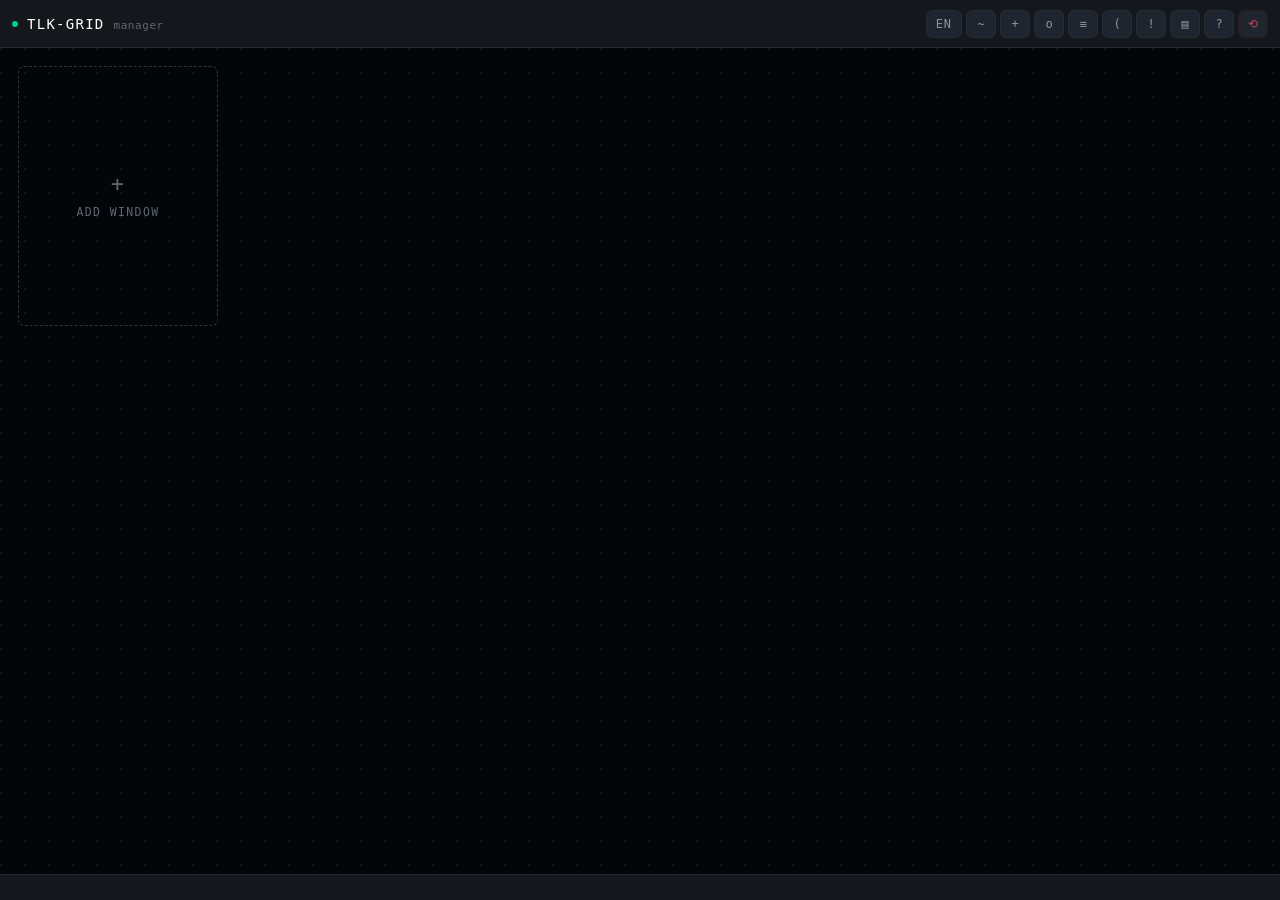
==== ui/index.html @ 3c83597d "Faz 0-1: kabuk, hedef keşfi, monitörler, yerleşim ve konumlandırma Rust + Tauri 2 üzerinde tek dosya" ====
<!doctype html>
<html lang="en">
<head>
<meta charset="utf-8">
<meta name="viewport" content="width=device-width, initial-scale=1">
<title>tlk-grid</title>
<link rel="stylesheet" href="css/tokens.css">
<link rel="stylesheet" href="css/app.css">
</head>
<body>

<header class="topbar">
  <div class="brand">
    <span class="dot"></span>TLK-GRID
    <small data-i18n="app.subtitle">manager</small>
  </div>
  <nav class="tools">
    <button class="tool" data-tool="lang" data-i18n-title="tool.lang" title="Interface language">EN</button>
    <button class="tool" data-tool="zoom-scroll" data-stage="bind" data-i18n-title="tool.zoomScroll" title="Wheel adjusts the zoom factor">~</button>
    <button class="tool" data-tool="crosshair" data-stage="overlay" data-i18n-title="tool.crosshair" title="Crosshair">+</button>
    <button class="tool" data-tool="scope" data-stage="overlay" data-i18n-title="tool.scope" title="Scope lens">o</button>
    <button class="tool" data-tool="layers" data-stage="overlay" data-i18n-title="tool.layers" title="Layers">≡</button>
    <button class="tool" data-tool="curvefx" data-stage="fx" data-i18n-title="tool.curvefx" title="CurveFX">(</button>
    <button class="tool" data-tool="master" data-stage="bind" data-i18n-title="tool.master" title="Master control">!</button>
    <button class="tool" data-tool="presets" data-stage="profile" data-i18n-title="tool.presets" title="Preset library">▤</button>
    <button class="tool" data-tool="help" data-stage="docs" data-i18n-title="tool.help" title="Guide">?</button>
    <button class="tool" data-tool="panic" data-i18n-title="tool.panic" title="Restore every window (F8)">⟲</button>
  </nav>
</header>

<main class="canvas">
  <button class="add-card" type="button">
    <span class="plus">+</span>
    <span data-i18n="add.window">ADD WINDOW</span>
  </button>
</main>

<footer class="statusbar" data-tone="info" role="status" aria-live="polite"></footer>

<template id="card-template">
  <article class="card">
    <header class="card-head">
      <span class="badge card-index">WINDOW #1</span>
      <h2 data-i18n="card.title">Window setup</h2>
      <span class="badge mode card-mode">WINDOW</span>
      <button class="icon-btn card-close" type="button" data-i18n-aria="card.close" aria-label="Release this window">×</button>
    </header>

    <div class="card-body">

      <section class="section">
        <h3 data-i18n="target.title">Target window</h3>
        <p class="hint" data-i18n="target.hint"></p>
        <div class="row">
          <select class="target-select grow"></select>
          <button class="btn target-refresh" type="button" data-i18n-title="target.refresh" title="Refresh the list">⟳</button>
        </div>
      </section>

      <section class="section">
        <h3 data-i18n="monitor.title">Monitor native resolution</h3>
        <p class="hint" data-i18n="monitor.hint"></p>
        <div class="row">
          <select class="monitor-select grow"></select>
        </div>
        <div class="row">
          <input class="monitor-w" type="text" readonly>
          <span style="color:var(--faint)">×</span>
          <input class="monitor-h" type="text" readonly>
        </div>
      </section>

      <section class="section">
        <h3 data-i18n="layout.title">Window position &amp; size</h3>
        <p class="hint" data-i18n="layout.hint"></p>

        <div class="chips">
          <button class="chip" type="button" data-anchor="center" data-i18n="layout.center">Center</button>
          <button class="chip" type="button" data-anchor="left" data-i18n="layout.left">Left</button>
          <button class="chip" type="button" data-anchor="right" data-i18n="layout.right">Right</button>
          <button class="chip" type="button" data-anchor="top" data-i18n="layout.top">Top</button>
          <button class="chip" type="button" data-anchor="bottom" data-i18n="layout.bottom">Bottom</button>
          <button class="chip" type="button" data-divisions="4" aria-pressed="false">×4</button>
          <button class="chip" type="button" data-divisions="6" aria-pressed="false">×6</button>
          <button class="chip" type="button" data-divisions="8" aria-pressed="false">×8</button>
          <button class="chip" type="button" data-divisions="10" aria-pressed="false">×10</button>
        </div>

        <div class="preview"></div>

        <div class="row geom" style="margin-top:10px">
          <label class="field"><span>X</span><input class="geom-x" type="number"></label>
          <label class="field"><span>Y</span><input class="geom-y" type="number"></label>
          <label class="field"><span>W</span><input class="geom-w" type="number"></label>
          <label class="field"><span>H</span><input class="geom-h" type="number"></label>
        </div>

        <label class="check">
          <input class="borderless" type="checkbox">
          <span data-i18n="layout.borderless">Borderless</span>
        </label>

        <span class="result" hidden></span>
      </section>

    </div>

    <button class="apply" type="button" data-i18n="apply" disabled>APPLY</button>
  </article>
</template>

<script type="module" src="js/main.js"></script>
</body>
</html>
---- ui/css/tokens.css ----
:root {
  --bg: #040509;
  --bar: #14171c;
  --card: #171c22;
  --card-head: #202529;
  --input: #000005;
  --chip: #1e252f;
  --chip-hover: #273040;
  --line: #262c34;
  --line-soft: #1b2027;

  --text: #cfd6dd;
  --dim: #8b949e;
  --faint: #5d6773;

  --accent: #00cb91;
  --accent-soft: #0e3d37;
  --accent-text: #7fe6c4;
  --danger: #c8455f;
  --danger-soft: #2e1720;

  --ui: "Segoe UI Variable Text", "Segoe UI", system-ui, sans-serif;
  --mono: "Cascadia Mono", "Consolas", ui-monospace, monospace;

  --r: 6px;
  --bar-h: 48px;
  --status-h: 26px;
  --card-w: 486px;
}

* { box-sizing: border-box; }

html, body {
  height: 100%;
  margin: 0;
  background: var(--bg);
  color: var(--text);
  font-family: var(--ui);
  font-size: 13px;
  overflow: hidden;
  user-select: none;
  -webkit-font-smoothing: antialiased;
}

:focus-visible {
  outline: 1px solid var(--accent);
  outline-offset: 1px;
}

::-webkit-scrollbar { width: 10px; height: 10px; }
::-webkit-scrollbar-track { background: transparent; }
::-webkit-scrollbar-thumb { background: #2a323c; border-radius: 5px; border: 2px solid var(--bg); }
::-webkit-scrollbar-thumb:hover { background: #39434f; }
---- ui/css/app.css ----
body {
  display: grid;
  grid-template-rows: var(--bar-h) 1fr var(--status-h);
}

/* ---------- top bar ---------- */

.topbar {
  display: flex;
  align-items: center;
  gap: 12px;
  padding: 0 12px;
  background: var(--bar);
  border-bottom: 1px solid var(--line);
}

.brand {
  display: flex;
  align-items: baseline;
  gap: 9px;
  font-family: var(--mono);
  letter-spacing: 0.09em;
  font-size: 14px;
  color: #fff;
}

.brand .dot {
  width: 6px;
  height: 6px;
  border-radius: 50%;
  background: var(--accent);
  align-self: center;
}

.brand small {
  font-size: 11px;
  letter-spacing: 0.05em;
  color: var(--faint);
  text-transform: lowercase;
}

.tools {
  margin-left: auto;
  display: flex;
  gap: 4px;
}

.tool {
  width: 30px;
  height: 28px;
  display: grid;
  place-items: center;
  background: var(--chip);
  border: 1px solid var(--line);
  border-radius: var(--r);
  color: var(--dim);
  font-family: var(--mono);
  font-size: 12px;
  cursor: pointer;
}

.tool:hover { background: var(--chip-hover); color: var(--text); }
.tool[aria-pressed="true"] { color: var(--accent); border-color: var(--accent-soft); background: var(--accent-soft); }
.tool[data-tool="lang"] { width: auto; padding: 0 9px; letter-spacing: 0.08em; }
.tool[data-tool="panic"] { color: var(--danger); border-color: var(--danger-soft); }

/* ---------- canvas ---------- */

.canvas {
  overflow: auto;
  padding: 18px;
  display: flex;
  align-items: flex-start;
  gap: 16px;
  background-color: var(--bg);
  background-image: radial-gradient(circle at 1px 1px, #10151b 1px, transparent 0);
  background-size: 24px 24px;
}

.card {
  flex: 0 0 var(--card-w);
  max-width: 100%;
  max-height: 100%;
  display: flex;
  flex-direction: column;
  background: var(--card);
  border: 1px solid var(--line);
  border-radius: var(--r);
  overflow: hidden;
}

.card-head {
  display: flex;
  align-items: center;
  gap: 10px;
  padding: 9px 11px;
  background: var(--card-head);
  border-bottom: 1px solid var(--line);
}

.card-head h2 {
  flex: 1;
  margin: 0;
  text-align: center;
  font-size: 13.5px;
  font-weight: 600;
  color: #fff;
}

.badge {
  font-family: var(--mono);
  font-size: 10.5px;
  letter-spacing: 0.1em;
  padding: 3px 7px;
  border: 1px solid var(--line);
  border-radius: 4px;
  background: var(--chip);
  color: var(--text);
}

.badge.mode { cursor: pointer; color: var(--accent-text); border-color: var(--accent-soft); }

.icon-btn {
  width: 24px;
  height: 22px;
  display: grid;
  place-items: center;
  background: transparent;
  border: 1px solid transparent;
  border-radius: 4px;
  color: var(--faint);
  cursor: pointer;
  font-family: var(--mono);
}

.icon-btn:hover { color: var(--danger); border-color: var(--danger-soft); }

.card-body { overflow-y: auto; padding: 0 0 4px; }

/* ---------- sections ---------- */

.section { padding: 13px 14px; border-bottom: 1px solid var(--line-soft); }
.section:last-child { border-bottom: 0; }

.section > h3 {
  margin: 0 0 6px;
  font-family: var(--mono);
  font-size: 10.5px;
  font-weight: 600;
  letter-spacing: 0.14em;
  text-transform: uppercase;
  color: var(--faint);
}

.hint {
  margin: 0 0 10px;
  font-size: 11.5px;
  line-height: 1.5;
  color: var(--dim);
}

.row { display: flex; gap: 7px; align-items: center; }
.row + .row { margin-top: 8px; }
.grow { flex: 1; min-width: 0; }

select,
input[type="text"],
input[type="number"] {
  width: 100%;
  height: 30px;
  padding: 0 9px;
  background: var(--input);
  border: 1px solid var(--line);
  border-radius: var(--r);
  color: var(--text);
  font-family: var(--mono);
  font-size: 12.5px;
  font-variant-numeric: tabular-nums;
}

select { cursor: pointer; }
input:focus, select:focus { border-color: var(--accent-soft); }

.field { display: flex; flex-direction: column; gap: 4px; flex: 1; min-width: 0; }
.field > span {
  font-family: var(--mono);
  font-size: 10px;
  letter-spacing: 0.12em;
  text-transform: uppercase;
  color: var(--faint);
  text-align: center;
}

.btn {
  height: 30px;
  padding: 0 11px;
  background: var(--chip);
  border: 1px solid var(--line);
  border-radius: var(--r);
  color: var(--text);
  font-family: var(--ui);
  font-size: 12px;
  white-space: nowrap;
  cursor: pointer;
}

.btn:hover { background: var(--chip-hover); }
.btn[aria-pressed="true"] { border-color: var(--accent); color: var(--accent); }

.chips {
  display: flex;
  gap: 6px;
  overflow-x: auto;
  padding-bottom: 6px;
  scrollbar-width: thin;
}

.chip {
  height: 26px;
  padding: 0 10px;
  flex: 0 0 auto;
  background: var(--chip);
  border: 1px solid var(--line);
  border-radius: var(--r);
  color: var(--text);
  font-family: var(--mono);
  font-size: 11.5px;
  cursor: pointer;
}

.chip:hover { background: var(--chip-hover); }
.chip[aria-pressed="true"] { border-color: var(--danger); color: #f0b7c3; background: #2a1a20; }

/* ---------- preview ---------- */

.preview {
  position: relative;
  width: 100%;
  aspect-ratio: 16 / 9;
  max-width: 100%;
  margin-top: 10px;
  background: #0b0f14;
  border: 1px solid var(--line);
  border-radius: var(--r);
  overflow: hidden;
  cursor: crosshair;
}

.preview .cell {
  position: absolute;
  border: 1px solid #2b333d;
  border-radius: 3px;
  display: grid;
  align-content: center;
  justify-items: center;
  gap: 2px;
  font-family: var(--mono);
  color: var(--faint);
  pointer-events: none;
}

.preview .cell.hot { border-color: var(--danger); background: rgba(200, 69, 95, 0.09); color: #e79fae; }
.preview .cell b { font-size: 13px; font-weight: 600; color: var(--dim); }
.preview .cell span { font-size: 9px; }

.preview .box {
  position: absolute;
  border: 1px solid rgba(0, 203, 145, 0.7);
  background: rgba(0, 203, 145, 0.08);
  border-radius: 3px;
  cursor: move;
}

.preview .center-dot {
  position: absolute;
  width: 6px;
  height: 6px;
  margin: -3px 0 0 -3px;
  border-radius: 50%;
  background: var(--accent);
  pointer-events: none;
}

/* ---------- checkboxes ---------- */

.check {
  display: flex;
  align-items: center;
  gap: 8px;
  margin-top: 9px;
  font-size: 12px;
  color: var(--dim);
  cursor: pointer;
}

.check input {
  width: 14px;
  height: 14px;
  accent-color: var(--accent);
  cursor: pointer;
}

/* ---------- result + apply ---------- */

.result {
  display: inline-block;
  margin-top: 10px;
  padding: 4px 9px;
  background: var(--input);
  border: 1px solid var(--line);
  border-radius: var(--r);
  font-family: var(--mono);
  font-size: 11.5px;
  color: var(--accent-text);
  font-variant-numeric: tabular-nums;
}

.apply {
  position: sticky;
  bottom: 0;
  width: 100%;
  height: 38px;
  border: 0;
  border-top: 1px solid var(--line);
  background: var(--accent);
  color: #032019;
  font-family: var(--mono);
  font-size: 12.5px;
  letter-spacing: 0.14em;
  font-weight: 600;
  cursor: pointer;
}

.apply:hover { background: #16dea3; }
.apply:disabled { background: #2b3138; color: var(--faint); cursor: default; }

/* ---------- add card ---------- */

.add-card {
  flex: 0 0 200px;
  align-self: stretch;
  min-height: 190px;
  max-height: 260px;
  display: grid;
  place-content: center;
  gap: 10px;
  justify-items: center;
  background: transparent;
  border: 1px dashed #2b333d;
  border-radius: var(--r);
  color: var(--faint);
  font-family: var(--mono);
  font-size: 11.5px;
  letter-spacing: 0.12em;
  cursor: pointer;
}

.add-card:hover { border-color: var(--accent-soft); color: var(--accent-text); }
.add-card .plus { font-size: 22px; line-height: 1; }

/* ---------- status ---------- */

.statusbar {
  display: flex;
  align-items: center;
  padding: 0 12px;
  background: var(--bar);
  border-top: 1px solid var(--line);
  font-family: var(--mono);
  font-size: 11.5px;
  color: var(--accent-text);
}

.statusbar[data-tone="warn"] { color: #f0b7c3; }

@media (max-width: 620px) {
  .canvas { flex-direction: column; align-items: stretch; }
  .card, .add-card { flex: 0 0 auto; width: 100%; }
}
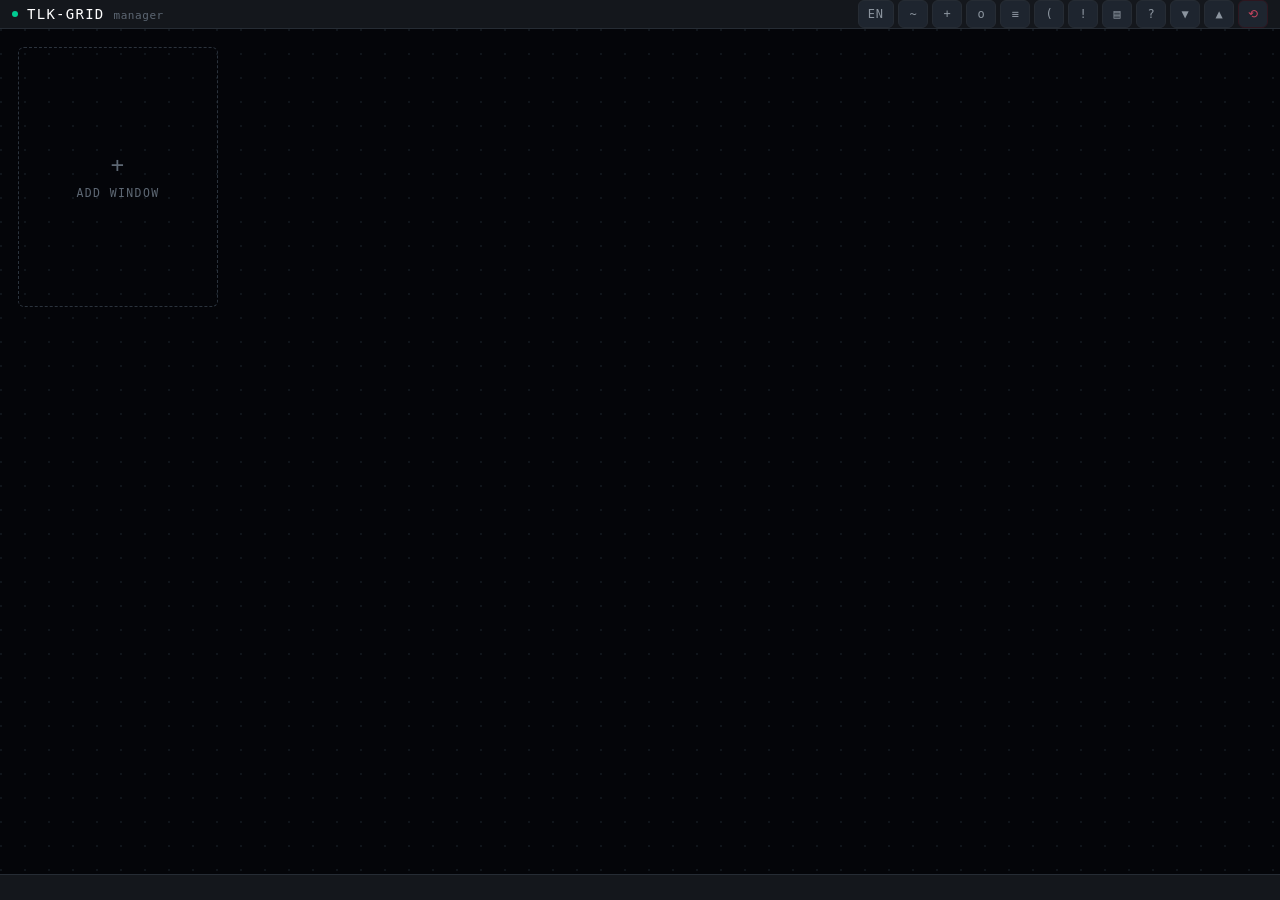
==== commit 1f215fcd: "Profiller: oturum geri yükleme ve adlı kayıtlar Demo ile günlük kullanım arasındaki fark buydu — her" ====
--- a/ui/index.html
+++ b/ui/index.html
@@ -9,6 +9,7 @@
 </head>
 <body>
 
+<div class="head">
 <header class="topbar">
   <div class="brand">
     <span class="dot"></span>TLK-GRID
@@ -24,9 +25,21 @@
     <button class="tool" data-tool="master" data-stage="bind" data-i18n-title="tool.master" title="Master control">!</button>
     <button class="tool" data-tool="presets" data-stage="profile" data-i18n-title="tool.presets" title="Preset library">▤</button>
     <button class="tool" data-tool="help" data-stage="docs" data-i18n-title="tool.help" title="Guide">?</button>
+    <button class="tool" data-tool="load" data-i18n-title="tool.load" title="Load profile">▼</button>
+    <button class="tool" data-tool="save" data-i18n-title="tool.save" title="Save profile">▲</button>
     <button class="tool" data-tool="panic" data-i18n-title="tool.panic" title="Restore every window (F8)">⟲</button>
   </nav>
 </header>
+
+<section class="profiles" hidden>
+  <p class="hint" data-i18n="profiles.hint"></p>
+  <div class="row">
+    <input class="profile-name grow" type="text" data-i18n-placeholder="profiles.namePlaceholder">
+    <button class="btn profile-save" type="button" data-i18n="profiles.save">Save</button>
+  </div>
+  <div class="profile-list"></div>
+</section>
+</div>
 
 <main class="canvas">
   <button class="add-card" type="button">
@@ -100,7 +113,35 @@
           <span data-i18n="layout.borderless">Borderless</span>
         </label>
 
+        <label class="check">
+          <input class="pin" type="checkbox">
+          <span data-i18n="layout.pin">Hold the layout through Alt-Tab</span>
+        </label>
+
         <span class="result" hidden></span>
+      </section>
+
+      <section class="section binds">
+        <h3 data-i18n="binds.title">Hotkeys</h3>
+        <p class="hint" data-i18n="binds.hint"></p>
+        <div class="bind-rows"></div>
+
+        <h3 class="sub" data-i18n="zoom.method">Zoom method</h3>
+        <div class="chips methods">
+          <button class="chip" type="button" data-method="thumbnail" aria-pressed="true">THUMBNAIL</button>
+          <button class="chip" type="button" data-method="window" aria-pressed="false">WINDOW</button>
+          <button class="chip" type="button" data-method="stretch" aria-pressed="false">STRETCH</button>
+          <button class="chip" type="button" data-method="dpi" aria-pressed="false">DPI</button>
+        </div>
+        <p class="hint method-note"></p>
+
+        <div class="row">
+          <span class="result zoom-result" hidden></span>
+          <span class="grow"></span>
+          <button class="chip mult" type="button" data-mult="1.25">×1.25</button>
+          <button class="chip mult" type="button" data-mult="1.5">×1.5</button>
+          <button class="chip mult" type="button" data-mult="2">×2</button>
+        </div>
       </section>
 
     </div>
@@ -109,6 +150,16 @@
   </article>
 </template>
 
+<template id="bind-template">
+  <div class="bind">
+    <span class="bind-action"></span>
+    <input class="bind-factor" type="text" inputmode="decimal" data-i18n-title="zoom.factorTitle">
+    <button class="bind-key" type="button"></button>
+    <button class="icon-btn bind-clear" type="button" data-i18n-aria="binds.clear" aria-label="Clear this bind">×</button>
+    <button class="btn bind-mode" type="button"></button>
+  </div>
+</template>
+
 <script type="module" src="js/main.js"></script>
 </body>
 </html>
--- a/ui/css/app.css
+++ b/ui/css/app.css
@@ -1,7 +1,59 @@
 body {
   display: grid;
-  grid-template-rows: var(--bar-h) 1fr var(--status-h);
-}
+  grid-template-rows: auto 1fr var(--status-h);
+}
+
+/* The profile panel lives under the toolbar and pushes the canvas down rather
+   than floating over it: it is a place you work, not a menu. */
+.profiles {
+  padding: 12px 14px 14px;
+  background: var(--card);
+  border-bottom: 1px solid var(--line);
+}
+
+.profiles .hint { margin-bottom: 8px; }
+.profiles[hidden] { display: none; }
+
+.profile-list {
+  display: flex;
+  flex-wrap: wrap;
+  gap: 6px;
+  margin-top: 10px;
+}
+
+.profile-list:empty::after {
+  content: attr(data-empty);
+  font-size: 11.5px;
+  color: var(--faint);
+}
+
+.saved {
+  display: flex;
+  align-items: center;
+  background: var(--chip);
+  border: 1px solid var(--line);
+  border-radius: var(--r);
+  overflow: hidden;
+}
+
+.saved button {
+  height: 28px;
+  background: transparent;
+  border: 0;
+  color: var(--text);
+  font-family: var(--mono);
+  font-size: 11.5px;
+  padding: 0 10px;
+  cursor: pointer;
+}
+
+.saved .open:hover { color: var(--accent); }
+.saved .drop {
+  border-left: 1px solid var(--line);
+  color: var(--faint);
+  padding: 0 8px;
+}
+.saved .drop:hover { color: var(--danger); }
 
 /* ---------- top bar ---------- */
 
@@ -301,6 +353,9 @@
 }
 
 /* ---------- result + apply ---------- */
+
+/* `display` on the base rule would beat the browser's [hidden] default. */
+.result[hidden] { display: none; }
 
 .result {
   display: inline-block;
@@ -377,3 +432,252 @@
   .canvas { flex-direction: column; align-items: stretch; }
   .card, .add-card { flex: 0 0 auto; width: 100%; }
 }
+
+/* ---------- binds ---------- */
+
+.bind {
+  display: flex;
+  align-items: center;
+  gap: 7px;
+}
+
+.bind + .bind { margin-top: 8px; }
+
+.bind-action {
+  flex: 0 0 82px;
+  font-family: var(--mono);
+  font-size: 10.5px;
+  letter-spacing: 0.12em;
+  color: var(--dim);
+}
+
+.bind-key {
+  flex: 1;
+  min-width: 0;
+  height: 30px;
+  padding: 0 9px;
+  background: var(--input);
+  border: 1px solid var(--line);
+  border-radius: var(--r);
+  color: var(--text);
+  font-family: var(--mono);
+  font-size: 12.5px;
+  text-align: center;
+  cursor: pointer;
+}
+
+/* The placeholder is long in both languages; keep every row one line tall. */
+.bind-key {
+  white-space: nowrap;
+  overflow: hidden;
+  text-overflow: ellipsis;
+}
+
+.bind-key:hover { border-color: var(--accent-soft); }
+.bind-key[data-empty="true"] { color: var(--faint); font-size: 11px; }
+.bind-key[data-capturing="true"] { border-color: var(--accent); color: var(--accent); }
+
+.bind-mode { flex: 0 0 76px; font-family: var(--mono); font-size: 10.5px; letter-spacing: 0.1em; }
+
+/* A bind that is currently engaged reads at a glance during play. */
+.bind[data-engaged="true"] .bind-key { border-color: var(--accent); color: var(--accent); }
+.bind[data-engaged="true"] .bind-action { color: var(--accent-text); }
+
+.section h3.sub { margin-top: 16px; }
+
+.bind-factor {
+  flex: 0 0 62px;
+  width: 62px;
+  height: 30px;
+  text-align: center;
+}
+
+.bind-factor[hidden] { display: none; }
+
+.chips.methods .chip { letter-spacing: 0.1em; font-size: 10.5px; }
+.chips.methods .chip[aria-pressed="true"] {
+  border-color: var(--accent);
+  color: var(--accent);
+  background: var(--accent-soft);
+}
+
+.chip.mult { font-size: 11px; }
+
+/* DPI cannot act on a running game; the switch says so instead of lying. */
+.chips.methods .chip[data-method="dpi"][aria-pressed="true"] {
+  border-color: var(--danger);
+  color: #f0b7c3;
+  background: #2a1a20;
+}
+
+/* ---------- module windows ---------- */
+
+body.module {
+  grid-template-rows: 42px 1fr var(--status-h);
+}
+
+.module-bar {
+  display: flex;
+  align-items: baseline;
+  gap: 9px;
+  padding: 0 14px;
+  background: var(--bar);
+  border-bottom: 1px solid var(--line);
+  font-family: var(--mono);
+  letter-spacing: 0.09em;
+  font-size: 13px;
+  color: #fff;
+}
+
+.module-bar .dot {
+  width: 6px;
+  height: 6px;
+  border-radius: 50%;
+  background: var(--accent);
+  align-self: center;
+}
+
+.module-bar small {
+  font-size: 11px;
+  letter-spacing: 0.05em;
+  color: var(--faint);
+}
+
+.module-body { overflow-y: auto; padding: 14px; }
+
+.module-card {
+  background: var(--card);
+  border: 1px solid var(--line);
+  border-radius: var(--r);
+  overflow: hidden;
+}
+
+.module-head {
+  display: flex;
+  align-items: center;
+  gap: 11px;
+  padding: 11px 14px;
+  background: var(--card-head);
+  border-bottom: 1px solid var(--line);
+}
+
+.module-head h1 {
+  margin: 0;
+  font-size: 15px;
+  font-weight: 600;
+  color: #fff;
+}
+
+.control {
+  display: flex;
+  align-items: center;
+  gap: 12px;
+  padding: 12px 0;
+}
+
+.control + .control { border-top: 1px solid var(--line-soft); }
+.control .label { flex: 1; min-width: 0; }
+.control .label b { display: block; font-size: 13px; font-weight: 600; color: var(--text); }
+.control .label span { display: block; font-size: 11.5px; line-height: 1.45; color: var(--dim); }
+.control .value {
+  flex: 0 0 auto;
+  font-family: var(--mono);
+  font-size: 12px;
+  color: var(--accent-text);
+  font-variant-numeric: tabular-nums;
+}
+
+/* A switch, not a checkbox: it reads as state rather than as a choice. */
+.switch {
+  flex: 0 0 auto;
+  width: 40px;
+  height: 22px;
+  padding: 0;
+  border-radius: 11px;
+  border: 1px solid var(--line);
+  background: #2b3138;
+  position: relative;
+  cursor: pointer;
+}
+
+.switch::after {
+  content: "";
+  position: absolute;
+  top: 2px;
+  left: 2px;
+  width: 16px;
+  height: 16px;
+  border-radius: 50%;
+  background: var(--dim);
+  transition: transform 120ms ease, background 120ms ease;
+}
+
+.switch[aria-checked="true"] { background: var(--accent-soft); border-color: var(--accent); }
+.switch[aria-checked="true"]::after { transform: translateX(18px); background: var(--accent); }
+
+input[type="range"] {
+  flex: 1;
+  min-width: 0;
+  accent-color: var(--accent);
+  background: transparent;
+}
+
+.pair { display: flex; gap: 8px; }
+.pair .btn { flex: 1; }
+
+.behaviour {
+  margin: 0;
+  padding: 12px 14px;
+  border-top: 1px solid var(--line-soft);
+  list-style: none;
+  font-family: var(--mono);
+  font-size: 11.5px;
+  line-height: 1.6;
+  color: var(--dim);
+}
+
+.behaviour li { position: relative; padding-left: 14px; margin-block: 5px; }
+.behaviour li::before {
+  content: "";
+  position: absolute;
+  left: 0;
+  top: 7px;
+  width: 5px;
+  height: 5px;
+  border-radius: 50%;
+  background: var(--accent-soft);
+  border: 1px solid var(--accent);
+}
+
+.commit {
+  width: 100%;
+  height: 40px;
+  margin-top: 14px;
+  border: 0;
+  border-radius: var(--r);
+  background: var(--accent);
+  color: #032019;
+  font-family: var(--mono);
+  font-size: 12.5px;
+  letter-spacing: 0.14em;
+  font-weight: 600;
+  cursor: pointer;
+}
+
+.commit:hover { background: #16dea3; }
+.commit:disabled { background: #2b3138; color: var(--faint); cursor: default; }
+
+.danger {
+  width: 100%;
+  height: 32px;
+  margin-top: 8px;
+  background: transparent;
+  border: 1px solid var(--danger-soft);
+  border-radius: var(--r);
+  color: var(--danger);
+  font-family: var(--ui);
+  font-size: 12px;
+  cursor: pointer;
+}
+
+.danger:hover { background: var(--danger-soft); }
